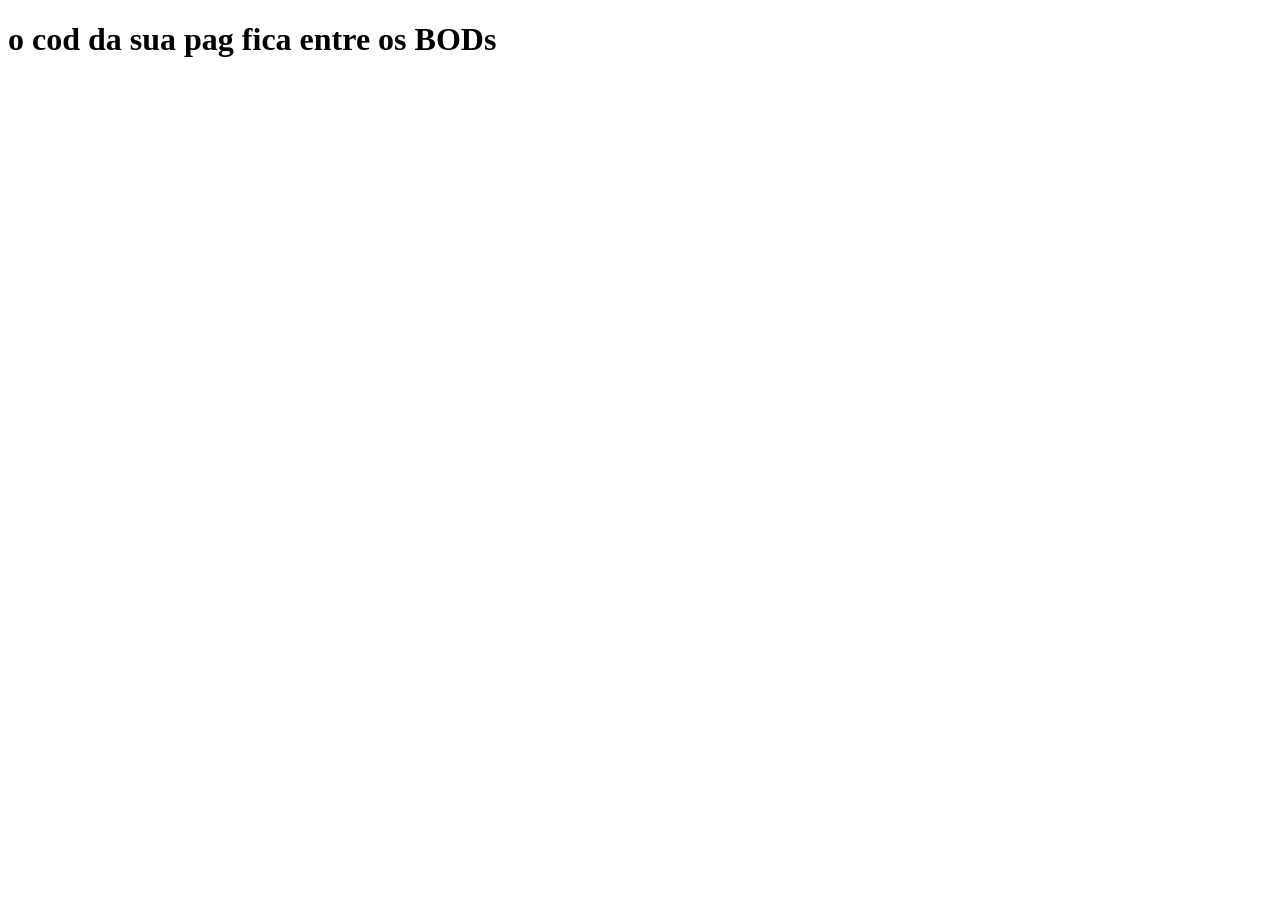
==== aula.html @ c0ec7c85 "arquivo da aula do dia 26/8/25 GIT COMMIT -M" ====
<!DOCTYPE html>
<html lang="en">
<head>
    <meta charset="UTF-8">
    <meta name="viewport" content="width=device-width, initial-scale=1.0">
    <title>Document</title>
</head>
<body>
    <h1>o cod da sua pag fica entre os BODs</h1>
</body>
</html>
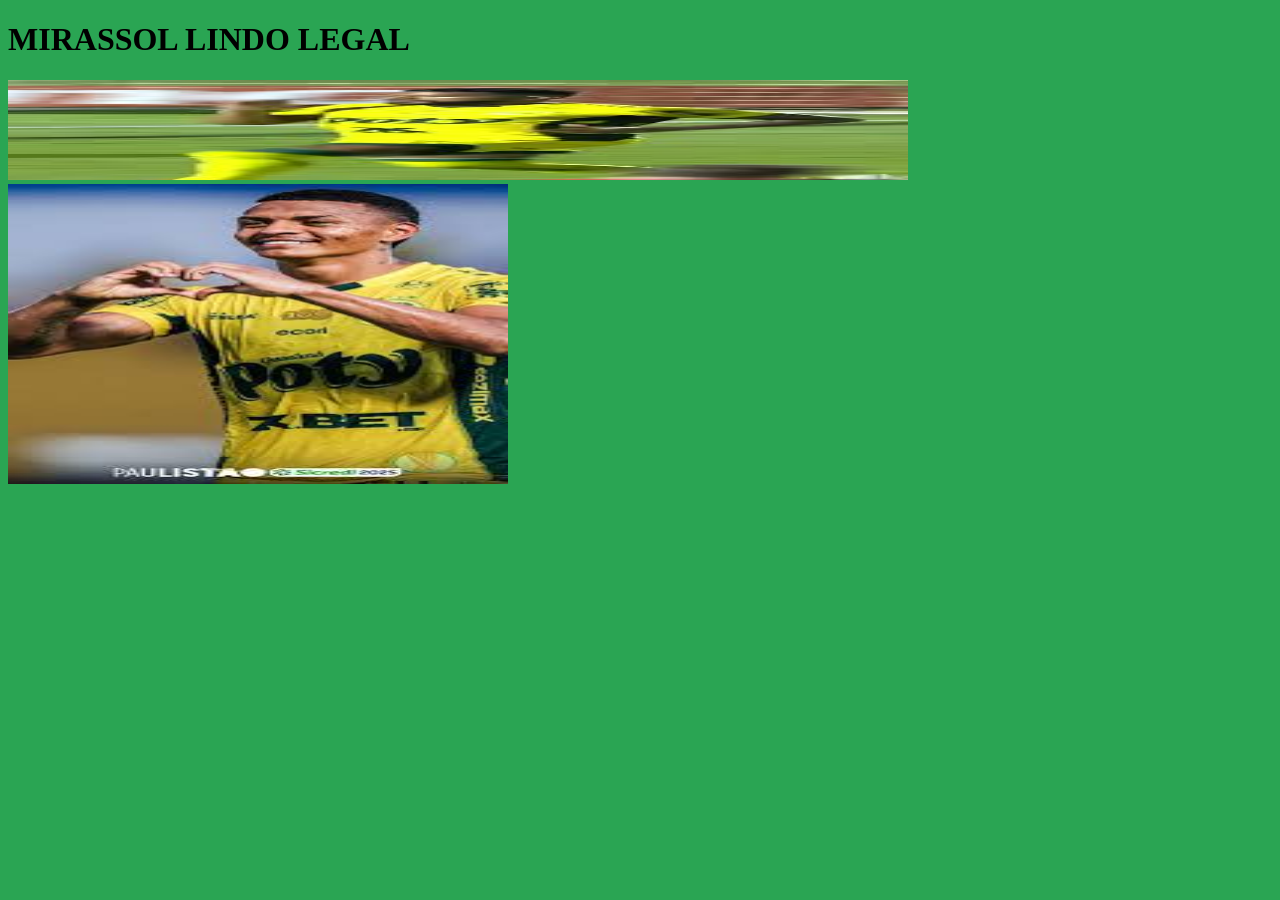
==== commit b9e6c1fd: "aprendizado de tag" ====
--- a/aula.html
+++ b/aula.html
@@ -5,7 +5,9 @@
     <meta name="viewport" content="width=device-width, initial-scale=1.0">
     <title>Document</title>
 </head>
-<body>
-    <h1>o cod da sua pag fica entre os BODs</h1>
+<body style="background-color: rgb(42, 165, 83);">
+    <h1 style="font-family: cursive;">MIRASSOL LINDO LEGAL</h1>
+<img src="./image/mirassol.jpg" width="900" height="100">
+<img src="./image/negueba.jpg" width="500" height="300">
 </body>
 </html>
